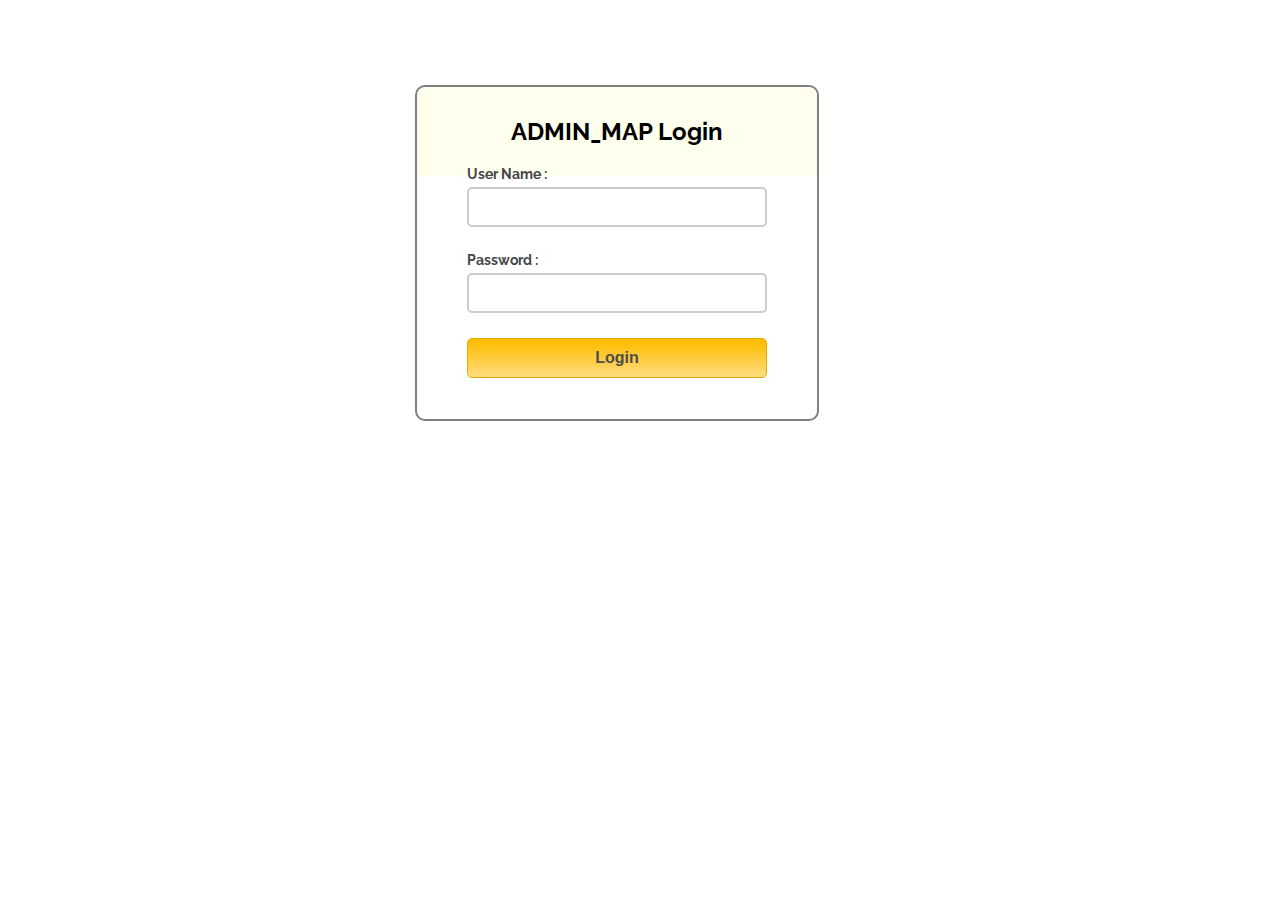
==== admin.html @ d1b79ef3 "First Release" ====
<html>
<head>
<title>ADMIN_MAP Login</title>
<!-- Include CSS File Here -->
<link rel="stylesheet" href="assets/css/login.css"/>
<!-- Include JS File Here -->
<script src="assets/js/login.js"></script>
</head>
<body>
<div class="container">
<div class="main">
<h2>ADMIN_MAP Login</h2>
<form id="form_id" method="post" name="myform">
<label>User Name :</label>
<input type="text" name="username" id="username"/>
<label>Password :</label>
<input type="password" name="password" id="password"/>
<input type="button" value="Login" id="submit" onclick="validate()"/>
</form>
<!-- <span><b class="note">Note : </b>For this demo use following username and password. <br/><b class="valid">User Name : Formget<br/>Password : formget#123</b></span> -->
</div>
</div>
</body>
</html>
---- assets/css/login.css ----
/* Below line is used for online Google font */
@import url(http://fonts.googleapis.com/css?family=Raleway);
h2{
background-color: #FEFFED;
padding: 30px 35px;
margin: -10px -50px;
text-align:center;
border-radius: 10px 10px 0 0;
}
hr{
margin: 10px -50px;
border: 0;
border-top: 1px solid #ccc;
margin-bottom: 40px;
}
div.container{
width: 900px;
height: 610px;
margin:35px auto;
font-family: 'Raleway', sans-serif;
}
div.main{
width: 300px;
padding: 10px 50px 25px;
border: 2px solid gray;
border-radius: 10px;
font-family: raleway;
float:left;
margin-top:50px;
margin-left: 25%;
}
input[type=text],input[type=password]{
width: 100%;
height: 40px;
padding: 5px;
margin-bottom: 25px;
margin-top: 5px;
border: 2px solid #ccc;
color: #4f4f4f;
font-size: 16px;
border-radius: 5px;
}
label{
color: #464646;
text-shadow: 0 1px 0 #fff;
font-size: 14px;
font-weight: bold;
}
center{
font-size:32px;
}
.note{
color:red;
}
.valid{
color:green;
}
.back{
text-decoration: none;
border: 1px solid rgb(0, 143, 255);
background-color: rgb(0, 214, 255);
padding: 3px 20px;
border-radius: 2px;
color: black;
}
input[type=button]{
font-size: 16px;
background: linear-gradient(#ffbc00 5%, #ffdd7f 100%);
border: 1px solid #e5a900;
color: #4E4D4B;
font-weight: bold;
cursor: pointer;
width: 100%;
border-radius: 5px;
padding: 10px 0;
outline:none;
}
input[type=button]:hover{
background: linear-gradient(#ffdd7f 5%, #ffbc00 100%);
}
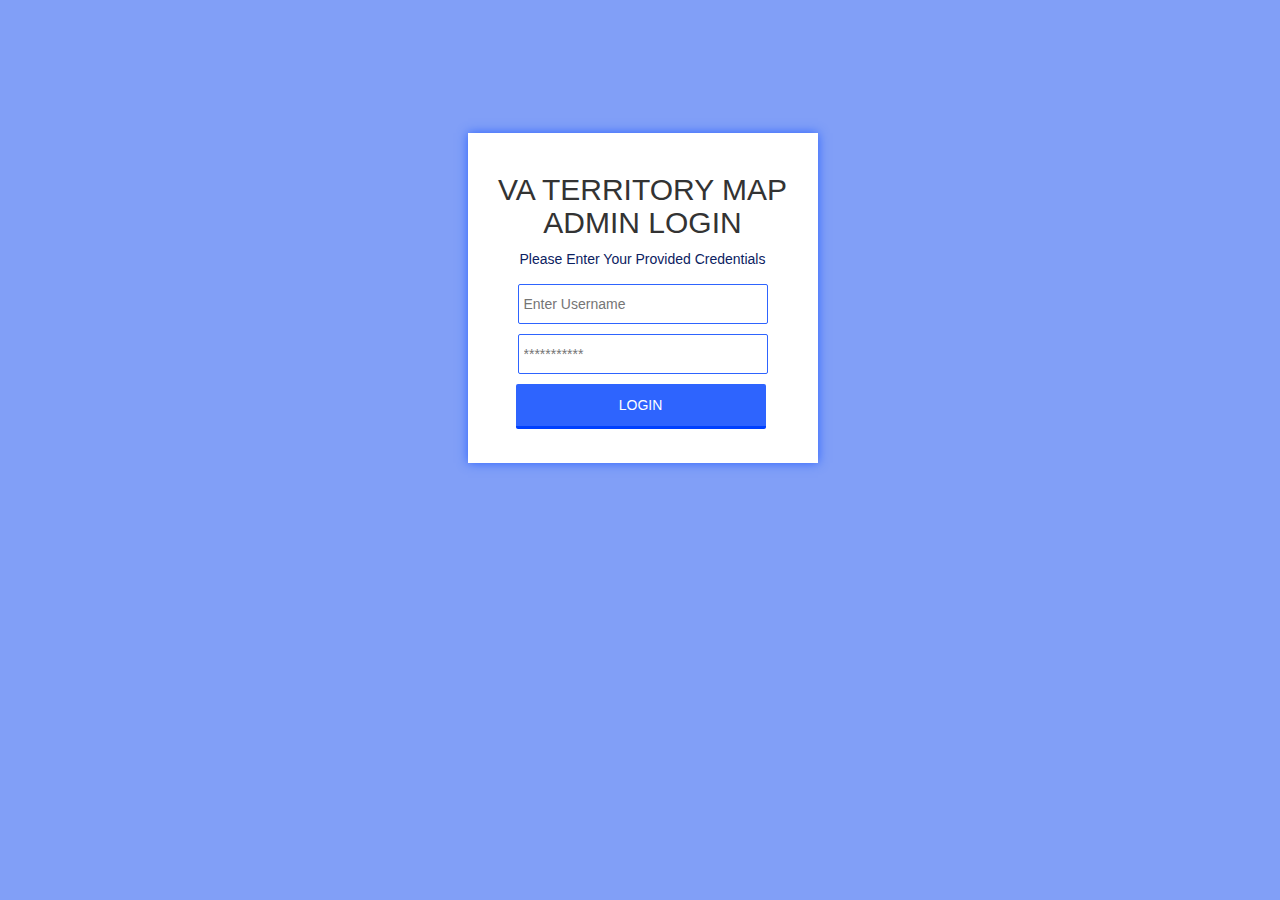
==== commit 78ccf786: "javascript static Login working" ====
--- a/admin.html
+++ b/admin.html
@@ -1,24 +1,80 @@
+
+
 <html>
 <head>
-<title>ADMIN_MAP Login</title>
-<!-- Include CSS File Here -->
+
+<link rel="stylesheet" href="https://maxcdn.bootstrapcdn.com/bootstrap/3.4.1/css/bootstrap.min.css">
+<!-- jQuery library -->
+<script src="https://ajax.googleapis.com/ajax/libs/jquery/3.6.1/jquery.min.js"></script>
+<!-- <script src="https://cdnjs.cloudflare.com/ajax/libs/jquery.form/4.3.0/jquery.form.min.js"></script> -->
+<script src="https://maxcdn.bootstrapcdn.com/bootstrap/3.4.1/js/bootstrap.min.js"></script>
+
+
+<link rel="stylesheet" href="https://maxcdn.bootstrapcdn.com/font-awesome/4.4.0/css/font-awesome.min.css">
 <link rel="stylesheet" href="assets/css/login.css"/>
-<!-- Include JS File Here -->
+
 <script src="assets/js/login.js"></script>
+
 </head>
 <body>
-<div class="container">
-<div class="main">
-<h2>ADMIN_MAP Login</h2>
-<form id="form_id" method="post" name="myform">
-<label>User Name :</label>
-<input type="text" name="username" id="username"/>
-<label>Password :</label>
-<input type="password" name="password" id="password"/>
-<input type="button" value="Login" id="submit" onclick="validate()"/>
-</form>
-<!-- <span><b class="note">Note : </b>For this demo use following username and password. <br/><b class="valid">User Name : Formget<br/>Password : formget#123</b></span> -->
+<div id="wrapper" style="margin-top:10%;">
+
+<div id="login_form">
+<h2>VA TERRITORY MAP<br> ADMIN LOGIN</h2>
+ <p id="login_label">Please Enter Your Provided Credentials</p>
+ <form id="login-form">
+  <input type="text" name="vausername" id="vausername" placeholder="Enter Username">
+  <br>
+  <input type="password" name="vapassword" id="vapassword" placeholder="***********">
+  <br>
+  <input type="button" name="login" value="LOGIN" id="login_button" onclick="validate()">
+ </form>
+ <div id="errormessage"></div>
+ <p id="loading_spinner"><img src="assets/img/loader1.gif"></p>
 </div>
+
 </div>
 </body>
-</html>+</html>
+
+
+<script>
+    function do_login()
+    {
+     var username=$("#vausername").val();
+     var pass=$("#vapassword").val();
+     if(username!="" && pass!="")
+     {
+      $("#loading_spinner").css({"display":"block"});
+      $.ajax({
+      type:'post',
+      url:'services/login.php',
+      data:{
+       do_login:"do_login",
+       vausername:username,
+       vapassword:pass
+      },
+      success:function(response) {
+        console.log(response);
+        console.log(JSON.parse(response));
+      if(JSON.parse(response)=="success")
+      {
+        window.location.href="admin_home.php";
+      }
+      else
+      {
+        $("#loading_spinner").css({"display":"none"});
+        $("#errormessage").html("<h6 style='color: red'>Failed to loging wrong username or password</h6>");
+      }
+      }
+      });
+     }
+    
+     else
+     {
+      $("#errormessage").html("<h6 style='color: red'>Please Fill All The Details</h6>");
+     }
+    
+     return false;
+    }
+    </script>--- a/assets/css/login.css
+++ b/assets/css/login.css
@@ -1,80 +1,80 @@
-/* Below line is used for online Google font */
-@import url(http://fonts.googleapis.com/css?family=Raleway);
-h2{
-background-color: #FEFFED;
-padding: 30px 35px;
-margin: -10px -50px;
-text-align:center;
-border-radius: 10px 10px 0 0;
+body
+{
+ text-align:center;
+ width:100%;
+ margin:0 auto;
+ padding:0px;
+ font-family: "Myriad Pro","Helvetica Neue",Helvetica,Arial,Sans-Serif;
+ background-color:#819FF7;
 }
-hr{
-margin: 10px -50px;
-border: 0;
-border-top: 1px solid #ccc;
-margin-bottom: 40px;
+#wrapper
+{
+ margin:10% auto;
+ padding:5px;
+ text-align:center;
+ width:995px;
 }
-div.container{
-width: 900px;
-height: 610px;
-margin:35px auto;
-font-family: 'Raleway', sans-serif;
+#wrapper h1
+{
+ margin-top:50px;
+ font-size:45px;
+ color:#0B2161;
 }
-div.main{
-width: 300px;
-padding: 10px 50px 25px;
-border: 2px solid gray;
-border-radius: 10px;
-font-family: raleway;
-float:left;
-margin-top:50px;
-margin-left: 25%;
+#wrapper h1 a
+{
+ color:#0B2161;
+ font-size:18px;
 }
-input[type=text],input[type=password]{
-width: 100%;
-height: 40px;
-padding: 5px;
-margin-bottom: 25px;
-margin-top: 5px;
-border: 2px solid #ccc;
-color: #4f4f4f;
-font-size: 16px;
-border-radius: 5px;
+#wrapper h2 input[type="submit"]
+{
+ background:none;
+ border:none;
+ text-decoration:underline;
+ font-size:17px;
 }
-label{
-color: #464646;
-text-shadow: 0 1px 0 #fff;
-font-size: 14px;
-font-weight: bold;
+#login_form
+{
+ background-color:white;
+ width:350px;
+ padding:20px;
+ box-sizing:border-box;
+ margin-left:320px;
+ box-shadow:0px 0px 10px 0px #2E64FE;
 }
-center{
-font-size:32px;
+#login_form h1
+{
+ text-align:center;
+ margin:0px;
+ color:#0B2161;
+ font-size:27px;
+ margin-bottom:20px;
 }
-.note{
-color:red;
+#login_form #login_label
+{
+ color:#0B2161;
 }
-.valid{
-color:green;
+#login_form input[type="text"],input[type="password"]
+{
+ width:250px;
+ height:40px;
+ padding-left:5px;
+ margin:5px;
+ border-radius:2px;
+ border:1px solid #2E64FE;
 }
-.back{
-text-decoration: none;
-border: 1px solid rgb(0, 143, 255);
-background-color: rgb(0, 214, 255);
-padding: 3px 20px;
-border-radius: 2px;
-color: black;
+#login_button
+{
+ background-color:#2E64FE;
+ color:white;
+ border:none;
+ border-bottom:3px solid #0040FF;
+ width:250px;
+ height:45px;
+ border-radius:2px;
+ margin-left:-4px;
+ margin-top:5px;
 }
-input[type=button]{
-font-size: 16px;
-background: linear-gradient(#ffbc00 5%, #ffdd7f 100%);
-border: 1px solid #e5a900;
-color: #4E4D4B;
-font-weight: bold;
-cursor: pointer;
-width: 100%;
-border-radius: 5px;
-padding: 10px 0;
-outline:none;
-}
-input[type=button]:hover{
-background: linear-gradient(#ffdd7f 5%, #ffbc00 100%);
+#login_form #loading_spinner
+{
+ display:none;
 }